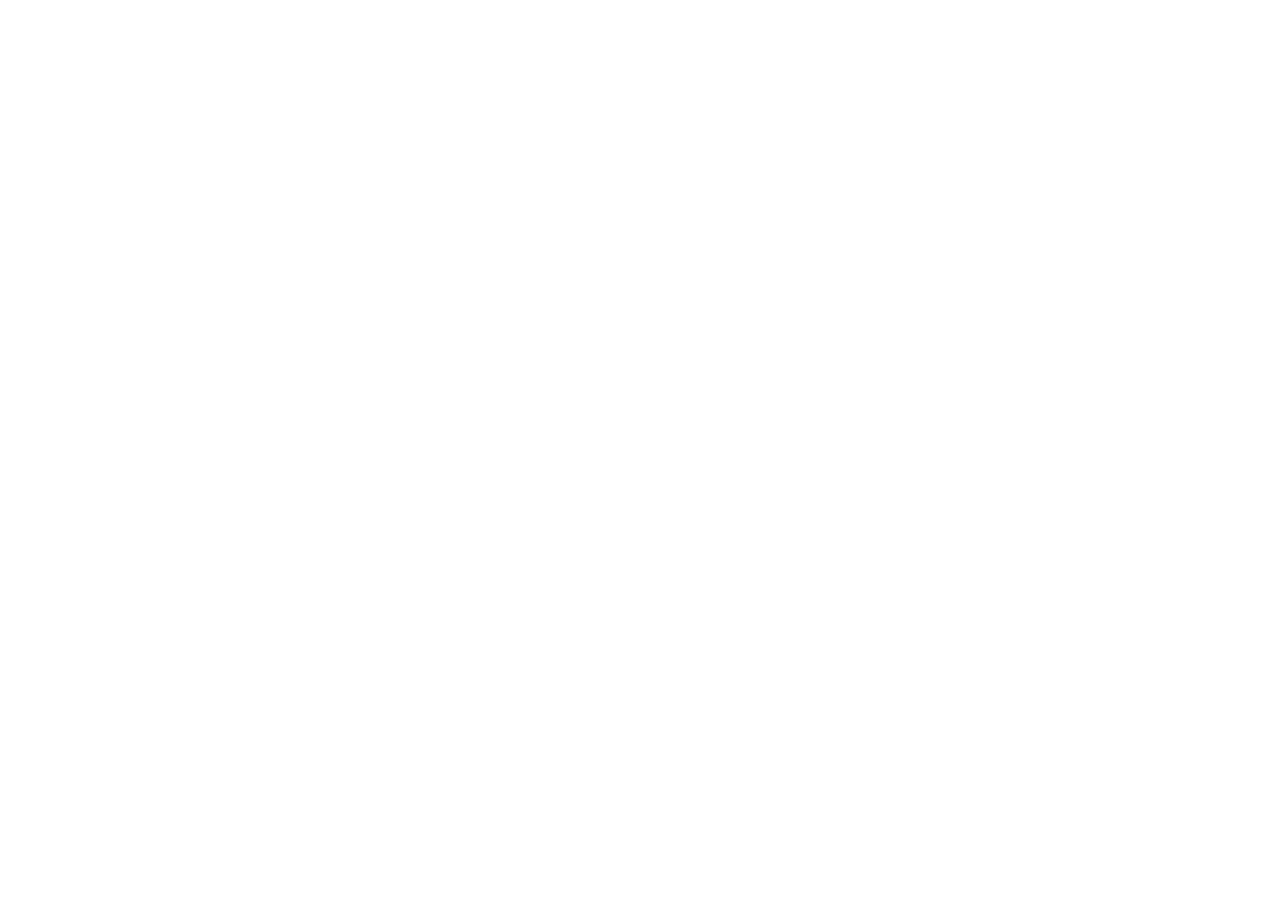
==== basic1/index.html @ 022177bb "Add files via upload" ====
<!DOCTYPE html>
<html lang="en">
<head>
    <meta charset="UTF-8">
    <meta http-equiv="X-UA-Compatible" content="IE=edge">
    <meta name="viewport" content="width=device-width, initial-scale=1.0">
    <title>Document</title>
    <link rel="shortcut icon" href="http://1.bp.blogspot.com/-mVAqnKw_lW8/VL9V6fhewNI/AAAAAAAAAco/-eTiP5HF40I/s1600/3034007-slide-s-3-whats-the-difference-between-a-logo-and-a-symbol.jpg" type="image/x-icon">
</head>
<body>
    
</body>
</html>
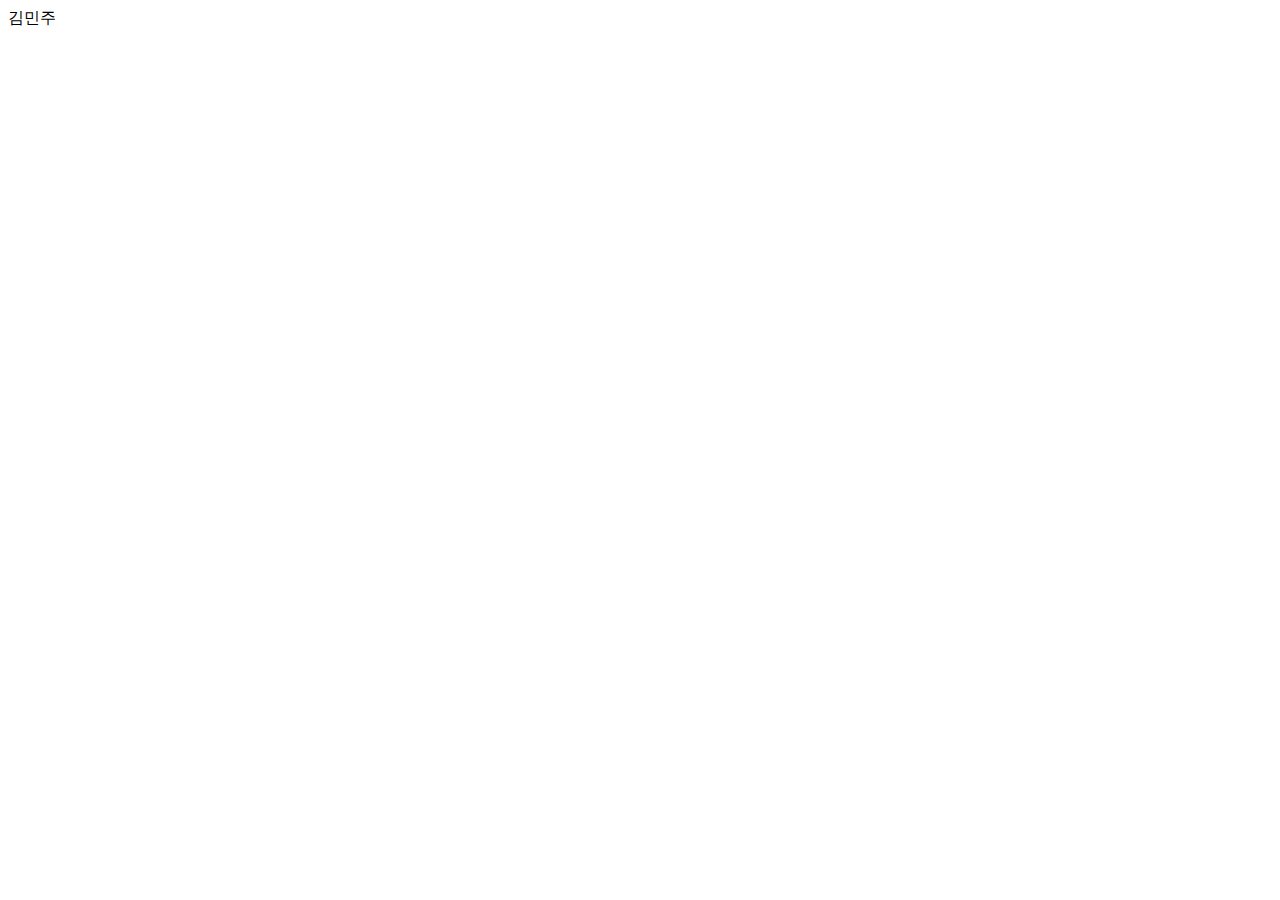
==== commit 195ae166: "Add files via upload" ====
--- a/basic1/index.html
+++ b/basic1/index.html
@@ -4,10 +4,10 @@
     <meta charset="UTF-8">
     <meta http-equiv="X-UA-Compatible" content="IE=edge">
     <meta name="viewport" content="width=device-width, initial-scale=1.0">
-    <title>Document</title>
+    <title>사이트 제목</title>
     <link rel="shortcut icon" href="http://1.bp.blogspot.com/-mVAqnKw_lW8/VL9V6fhewNI/AAAAAAAAAco/-eTiP5HF40I/s1600/3034007-slide-s-3-whats-the-difference-between-a-logo-and-a-symbol.jpg" type="image/x-icon">
 </head>
 <body>
-    
+김민주
 </body>
 </html>